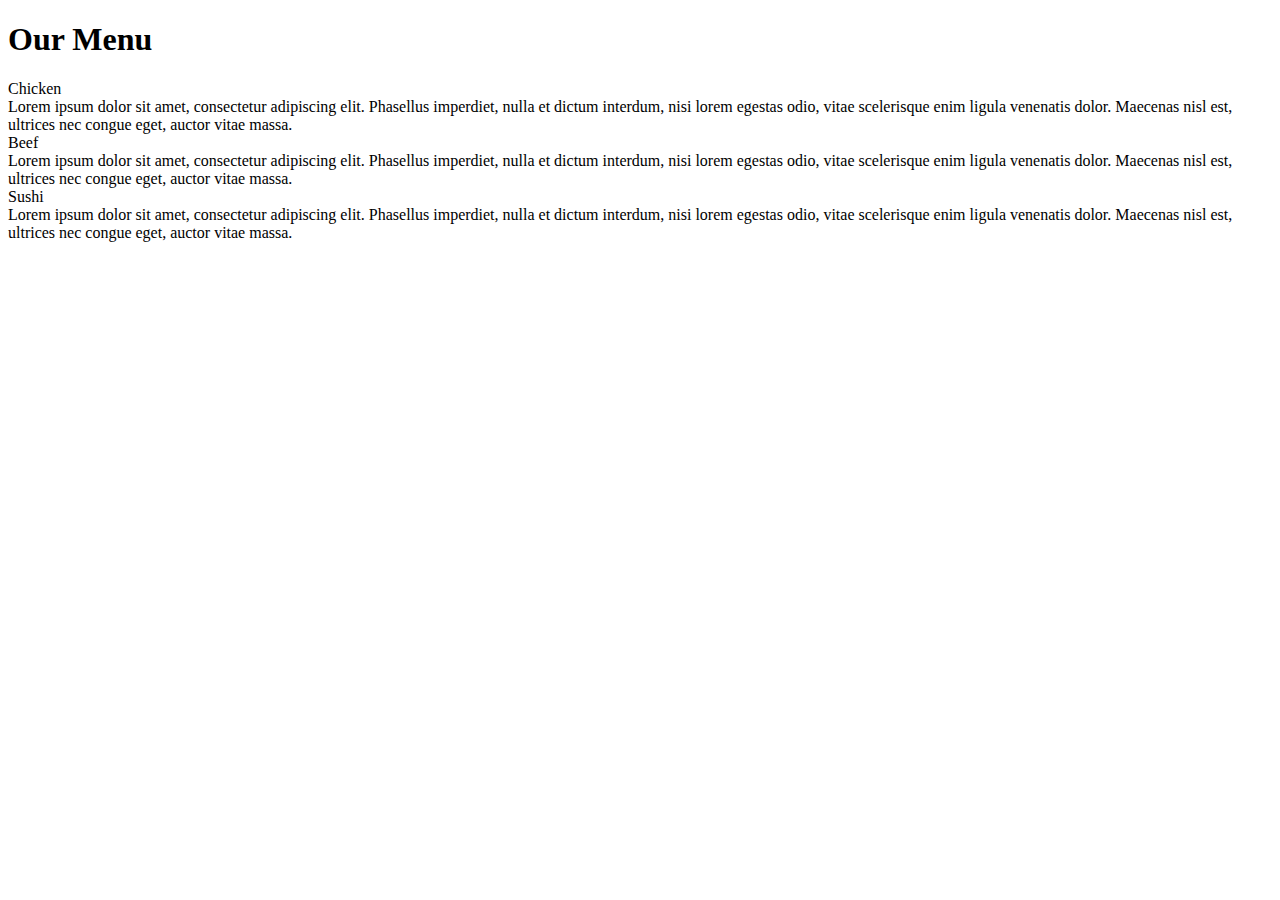
==== index.html @ 94db8b62 "Update and rename index1.html to index.html" ====
<!DOCTYPE html>
<html>
<head>
<meta charset="utf-8">
<link rel="stylesheet" type="text/css" href="style.CSS">
	<title>Module 2 textV2</title>
</head>
<body>
<h1>Our Menu</h1>
<div class="descriptionChicken">
	<div id="Chicken">Chicken</div>
	Lorem ipsum dolor sit amet, consectetur adipiscing elit. Phasellus imperdiet, nulla et dictum interdum, nisi lorem egestas odio, vitae scelerisque enim ligula venenatis dolor. Maecenas nisl est, ultrices nec congue eget, auctor vitae massa. 
</div>
<div class="descriptionBeef">
	<div id="Beef">Beef</div>
	Lorem ipsum dolor sit amet, consectetur adipiscing elit. Phasellus imperdiet, nulla et dictum interdum, nisi lorem egestas odio, vitae scelerisque enim ligula venenatis dolor. Maecenas nisl est, ultrices nec congue eget, auctor vitae massa. 
</div>
<div class="descriptionSushi">
<div id="Sushi">Sushi</div>
	Lorem ipsum dolor sit amet, consectetur adipiscing elit. Phasellus imperdiet, nulla et dictum interdum, nisi lorem egestas odio, vitae scelerisque enim ligula venenatis dolor. Maecenas nisl est, ultrices nec congue eget, auctor vitae massa. 
</div>
</body>
</html>
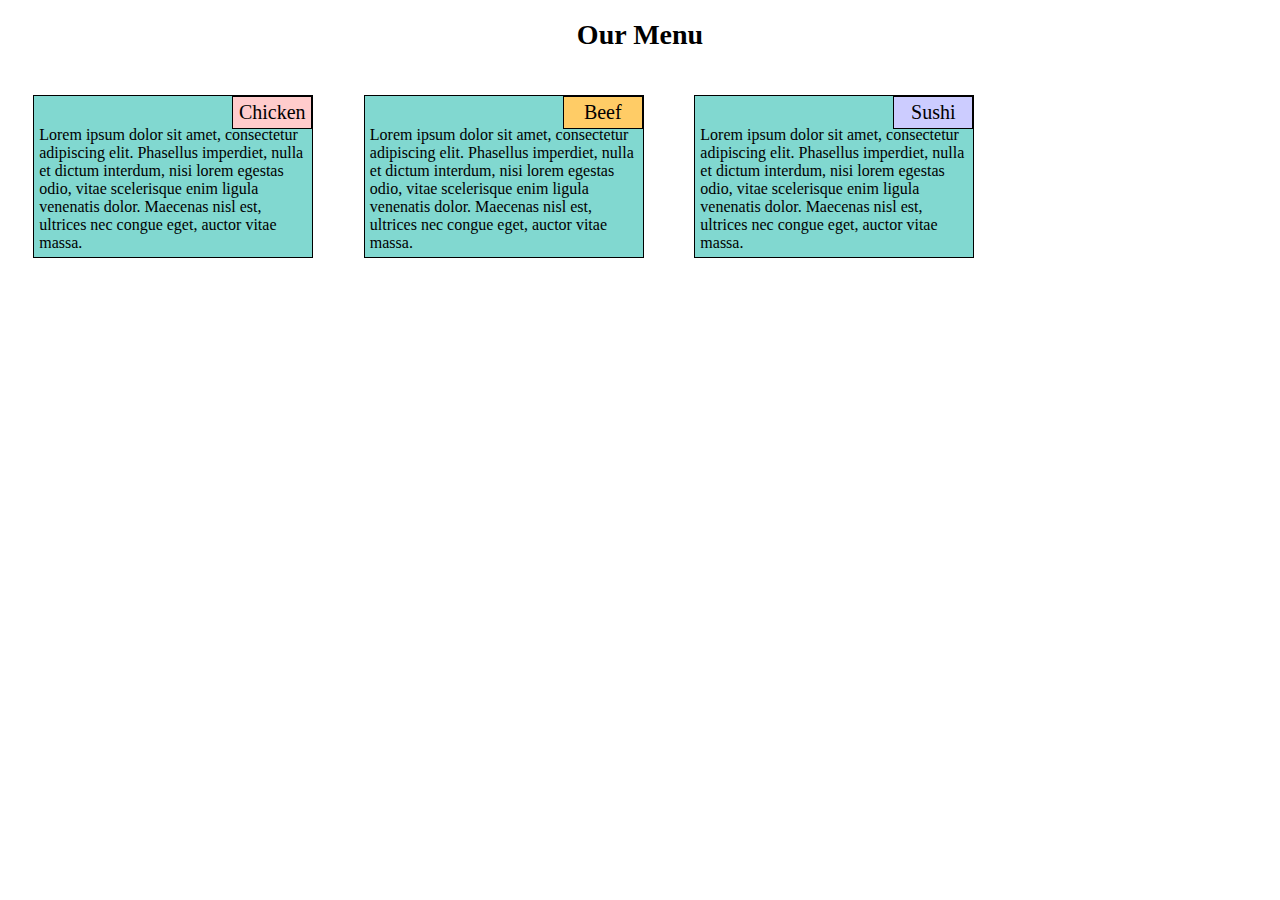
==== commit 274c31b3: "Update index.html" ====
--- a/index.html
+++ b/index.html
@@ -2,8 +2,8 @@
 <html>
 <head>
 <meta charset="utf-8">
-<link rel="stylesheet" type="text/css" href="style.CSS">
-	<title>Module 2 textV2</title>
+<link rel="stylesheet" type="text/css" href="style.css">
+	<title>Module2</title>
 </head>
 <body>
 <h1>Our Menu</h1>
--- a/style.css
+++ b/style.css
@@ -0,0 +1,112 @@
+* {
+	box-sizing: border-box;
+}
+h1 {
+	text-align: center;
+	font-size: 175%;
+	font: serif;
+}
+
+.descriptionChicken {
+	position: relative;
+	background-color: #81D8D0;
+	padding: 30px 5px 5px 5px;
+	border: 1px solid black;
+	width : 400px;
+	float: left;
+	margin: 2%;
+}
+
+.descriptionBeef {
+	position: relative;
+	background-color: #81D8D0;
+	padding: 30px 5px 5px 5px;
+	border: 1px solid black;
+	width : 400px;
+	float: left;
+	margin: 2%;
+}
+
+.descriptionSushi {
+	position: relative;
+	background-color: #81D8D0;
+	padding: 30px 5px 5px 5px;
+	border: 1px solid black;
+	width : 400px;
+	float: left;
+	margin: 2%;
+	}
+
+#Chicken {
+	float: right;
+	background-color: #ffcccc;
+	width: 80px;
+	padding: 4px;
+	border: 1px solid black;
+	top: 0px;
+	right: 0px;
+	position: absolute;
+	text-align: center;
+	font-size: 125%;
+}
+#Beef {
+	background-color: #ffcc66;
+	width: 80px;
+	padding: 4px;
+	border: 1px solid black;
+	top: 0px;
+	right: 0px;
+	position: absolute;
+	text-align: center;
+	font-size: 125%	
+}
+
+#Sushi {
+	background-color: #ccccff;
+	width: 80px;
+	padding: 4px;
+	border: 1px solid black;
+	top: 0px;
+	right: 0px;
+	position: absolute;
+	text-align: center;
+	font-size: 125%
+	
+}
+@media  (min-width: 992px) {
+  .descriptionChicken{
+    width: 280px; 
+  }
+  .descriptionBeef {
+    width: 280px;
+  }
+  .descriptionSushi {
+  	width: 280px;
+  }
+}
+
+@media (min-width: 768px) and (max-width: 991px) {
+ .descriptionChicken {
+    width: 43%;
+  }
+ .descriptionBeef {
+    width: 43%;
+  }
+  .descriptionSushi {
+  	width: 90%;
+ }
+}
+@media (min-width: 320px) and (max-width: 767px) {
+ .descriptionChicken {
+    float: none;
+    width: 300px;
+  }
+ .descriptionBeef {
+    float: none;
+    width: 300px;
+  }
+  .descriptionSushi {
+  	float: none;
+  	width: 300px;
+ }
+}
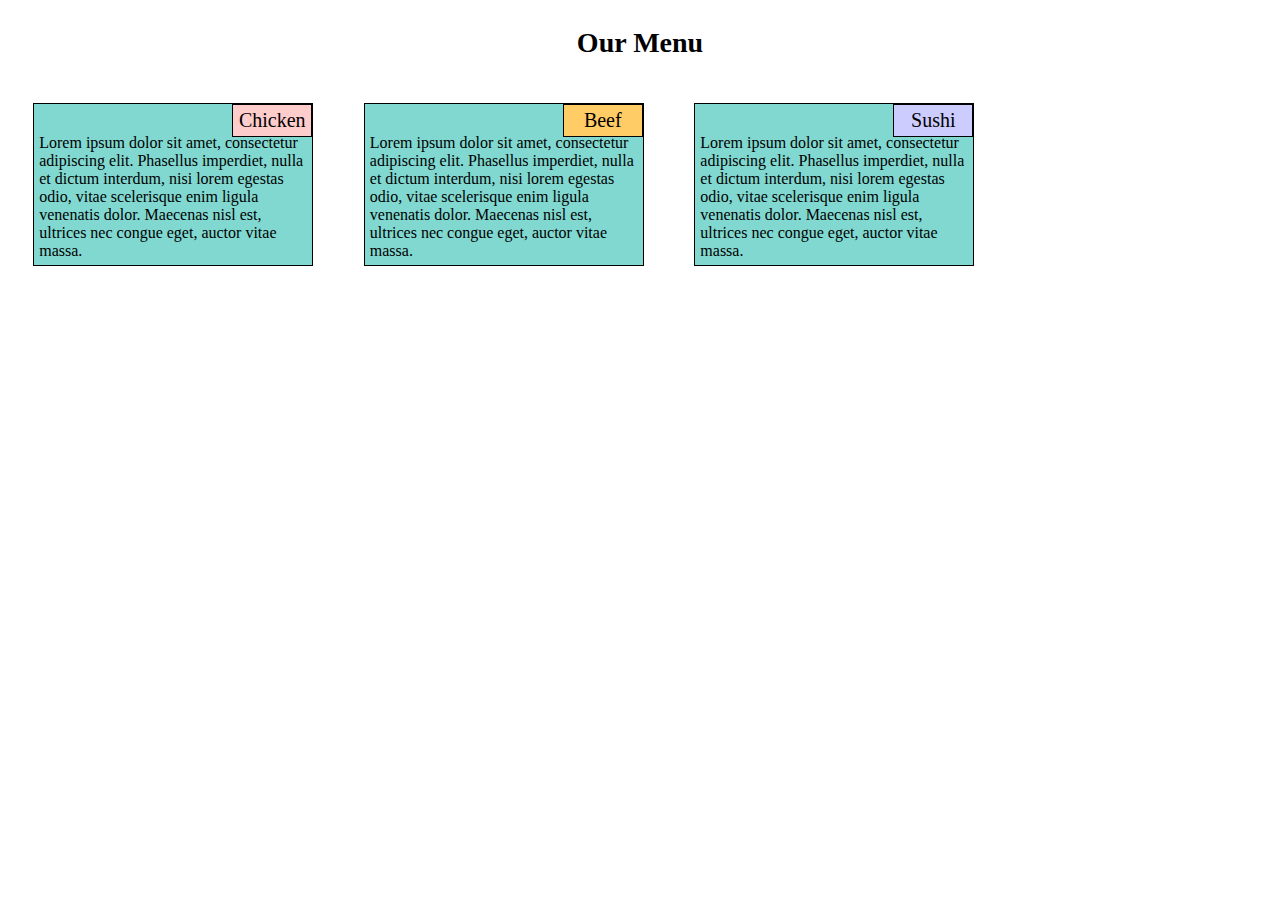
==== commit f94a4908: "Update index.html" ====
--- a/index.html
+++ b/index.html
@@ -7,6 +7,7 @@
 </head>
 <body>
 <h1>Our Menu</h1>
+<div class="div">
 <div class="descriptionChicken">
 	<div id="Chicken">Chicken</div>
 	Lorem ipsum dolor sit amet, consectetur adipiscing elit. Phasellus imperdiet, nulla et dictum interdum, nisi lorem egestas odio, vitae scelerisque enim ligula venenatis dolor. Maecenas nisl est, ultrices nec congue eget, auctor vitae massa. 
@@ -19,5 +20,6 @@
 <div id="Sushi">Sushi</div>
 	Lorem ipsum dolor sit amet, consectetur adipiscing elit. Phasellus imperdiet, nulla et dictum interdum, nisi lorem egestas odio, vitae scelerisque enim ligula venenatis dolor. Maecenas nisl est, ultrices nec congue eget, auctor vitae massa. 
 </div>
+</div>
 </body>
 </html>
--- a/style.css
+++ b/style.css
@@ -1,4 +1,5 @@
 * {
+	align-content: center;
 	box-sizing: border-box;
 }
 h1 {
@@ -6,6 +7,7 @@
 	font-size: 175%;
 	font: serif;
 }
+
 
 .descriptionChicken {
 	position: relative;
